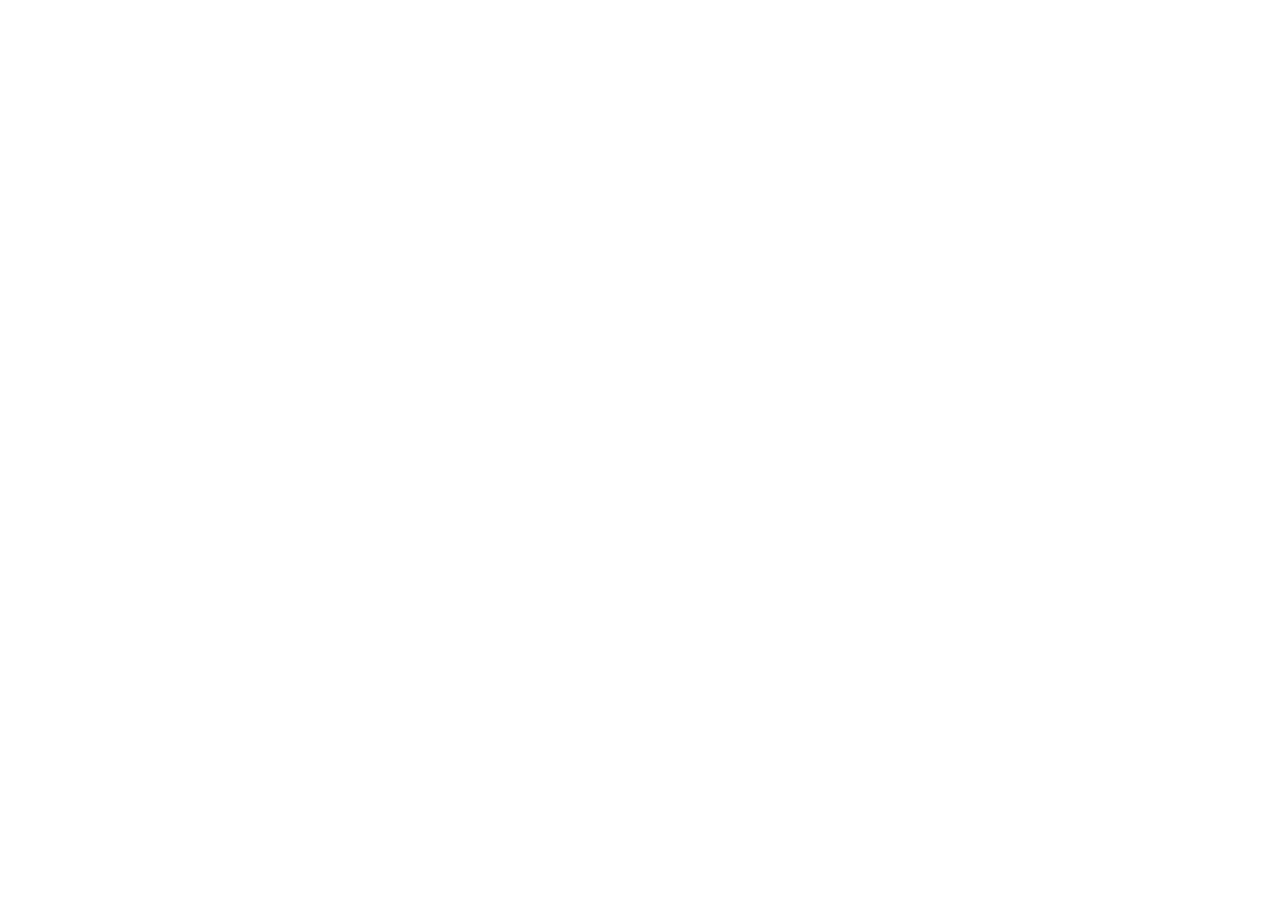
==== index.html @ 1ac429ce "The first part" ====
<!DOCTYPE html>
<html lang="en">
<head>
    <meta charset="UTF-8">
    <meta name="viewport" content="width=device-width, initial-scale=1.0">
    <title>Document</title>
    <link rel="stylesheet" href="style.css">
</head>

<body>
    
</body>
</html>
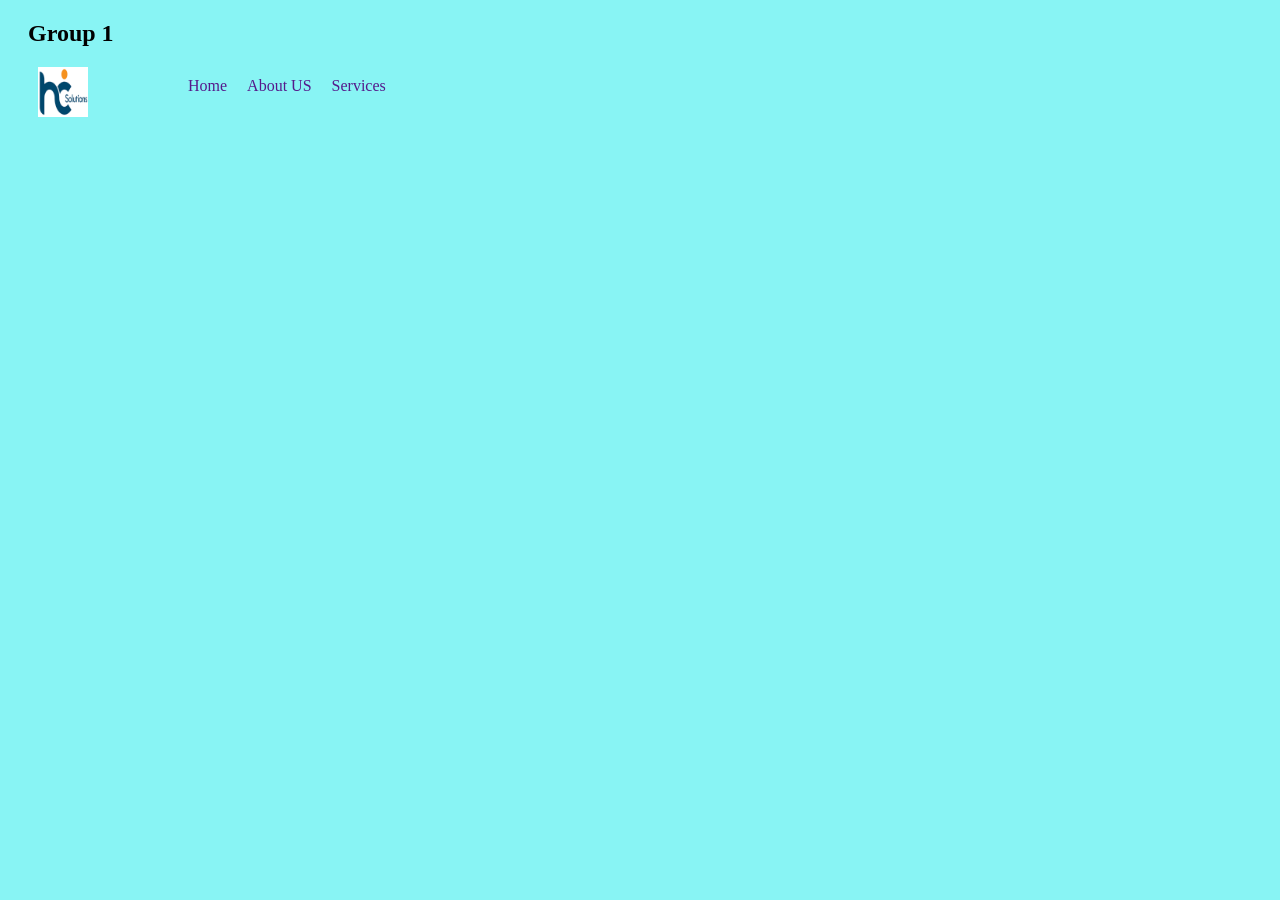
==== commit 51fc2e0b: "The header changes" ====
--- a/index.html
+++ b/index.html
@@ -8,6 +8,38 @@
 </head>
 
 <body>
-    
+    <header>
+        <h2>Group 1</h2>
+        <div class="part1">
+            <div class="logo">
+                <img src="logo512.png" alt="" width="50px">
+            </div>
+            <div class="link">
+                <a href="">Home</a>
+                <a href="">About US</a>
+                <a href="">Services</a>
+            </div>
+            
+        </div>
+        
+    </header>
+
+
+
+
+
+   <!-- Section part -->
+    <section>
+
+    </section>
+
+
+
+    <!-- footer part -->
+    <footer>
+
+    </footer>
+
+
 </body>
 </html>
--- a/style.css
+++ b/style.css
@@ -0,0 +1,19 @@
+* {
+    background-color: rgb(136, 244, 244);
+}
+h2 {
+    margin-left: 20px;  
+}
+.part1 {
+    display: flex; flex-direction: row; margin-left: 30px;
+}
+.link {
+    margin-left: 100px;
+  margin-top: 10px;
+  display: flex;
+   flex-direction: row;
+  gap: 20px;
+}
+.link a {
+    text-decoration: none;
+}
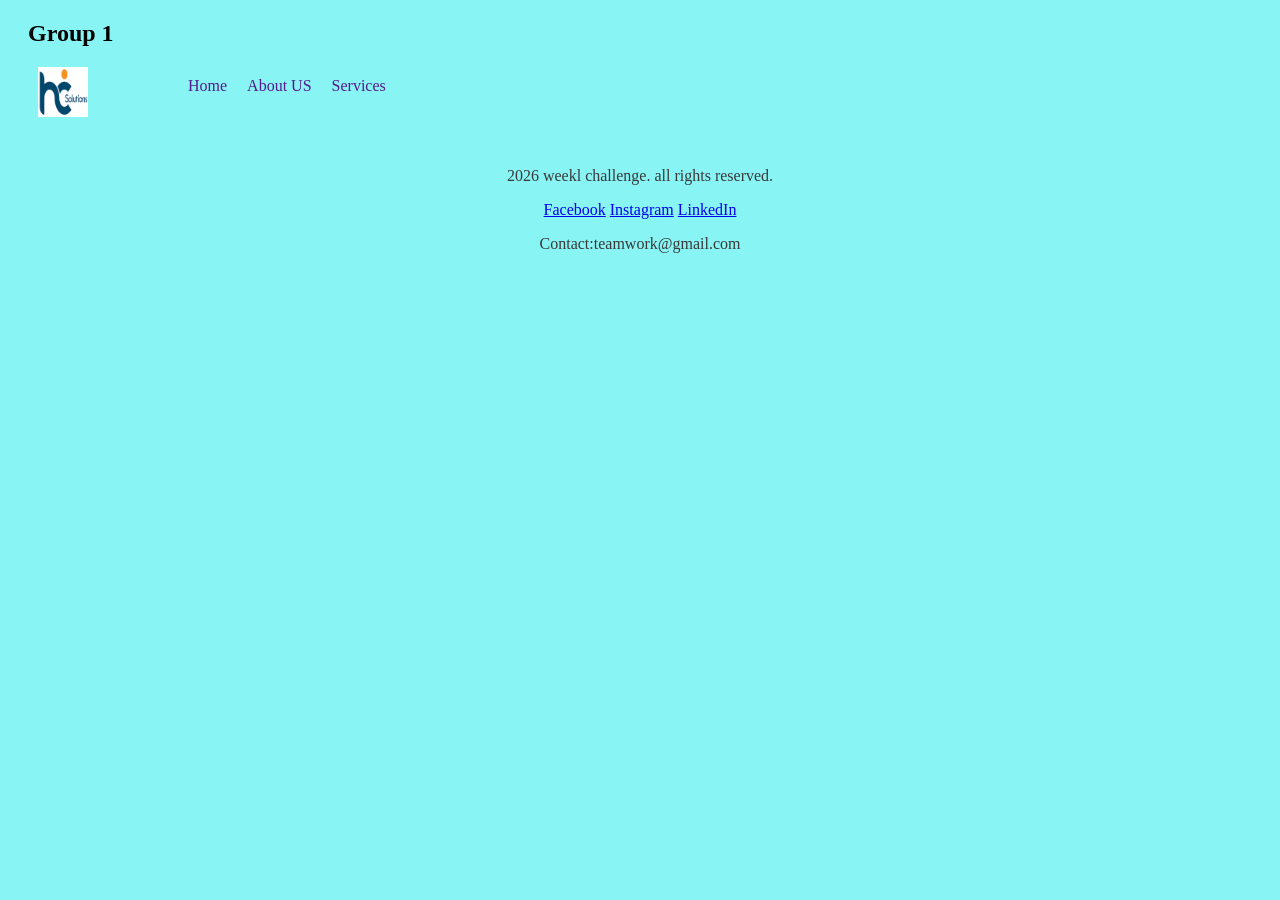
==== commit 065af3e8: "footer" ====
--- a/index.html
+++ b/index.html
@@ -38,6 +38,13 @@
     <!-- footer part -->
     <footer>
 
+    <p> 2026 weekl challenge. all rights reserved.</p>
+    <div>
+        <a href="#">Facebook</a>
+    <a href="#">Instagram</a>
+    <a href="#">LinkedIn</a>
+    </div>
+    <p>Contact:teamwork@gmail.com</p>
     </footer>
 
 
--- a/style.css
+++ b/style.css
@@ -17,3 +17,14 @@
 .link a {
     text-decoration: none;
 }
+
+footer{
+    background-color: rgb(136, 244, 244);
+    color: rgb(57, 57, 58);
+    text-align: center;
+    padding: 30px;
+    margin-top: 0 10px;
+}
+footer a:hover {
+    text-decoration-line: underline;
+}
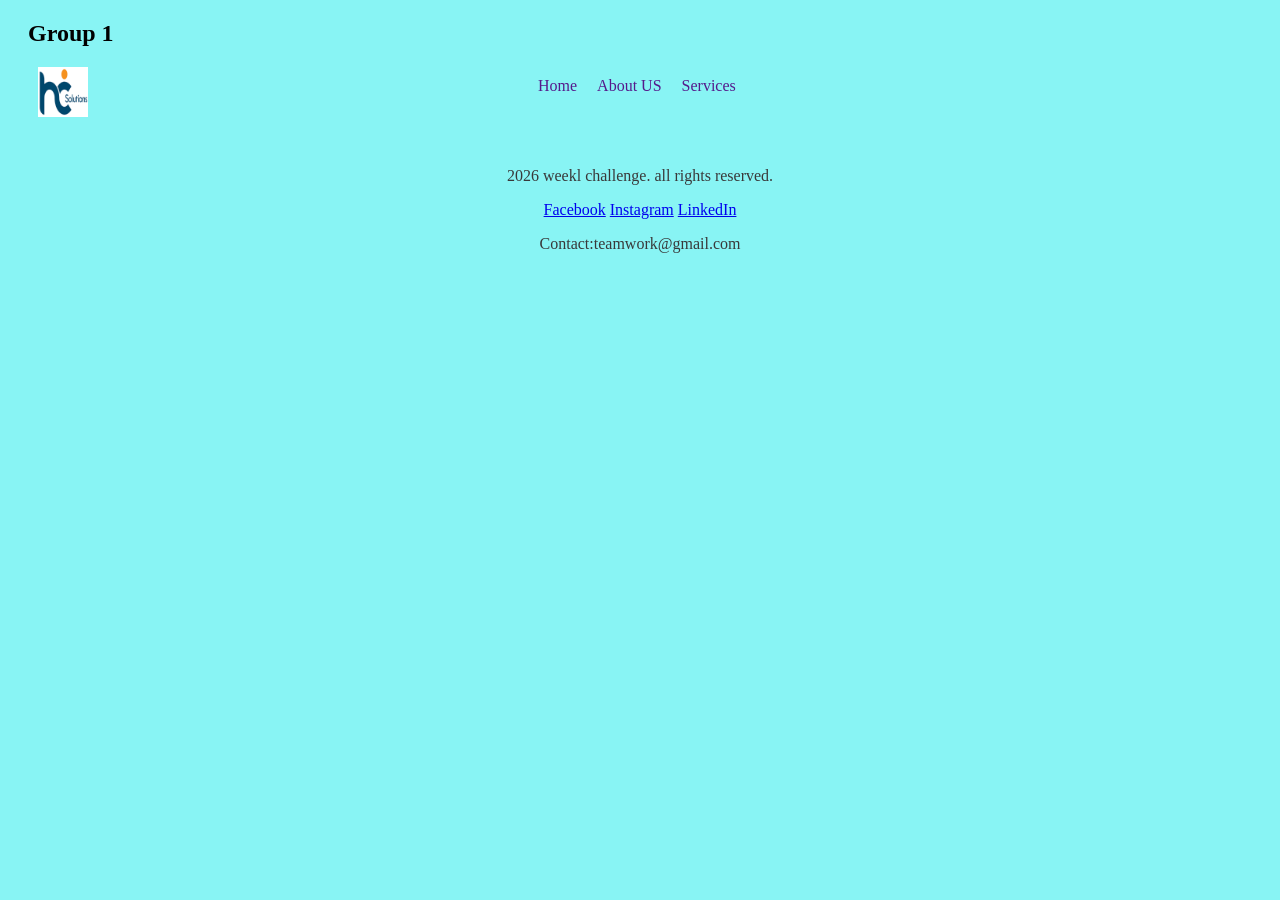
==== commit 91571a41: "marging the header" ====
--- a/index.html
+++ b/index.html
@@ -38,6 +38,7 @@
     <!-- footer part -->
     <footer>
 
+
     <p> 2026 weekl challenge. all rights reserved.</p>
     <div>
         <a href="#">Facebook</a>
--- a/style.css
+++ b/style.css
@@ -8,7 +8,7 @@
     display: flex; flex-direction: row; margin-left: 30px;
 }
 .link {
-    margin-left: 100px;
+    margin-left: 450px;
   margin-top: 10px;
   display: flex;
    flex-direction: row;
@@ -17,6 +17,7 @@
 .link a {
     text-decoration: none;
 }
+
 
 footer{
     background-color: rgb(136, 244, 244);
@@ -27,4 +28,4 @@
 }
 footer a:hover {
     text-decoration-line: underline;
-}+}
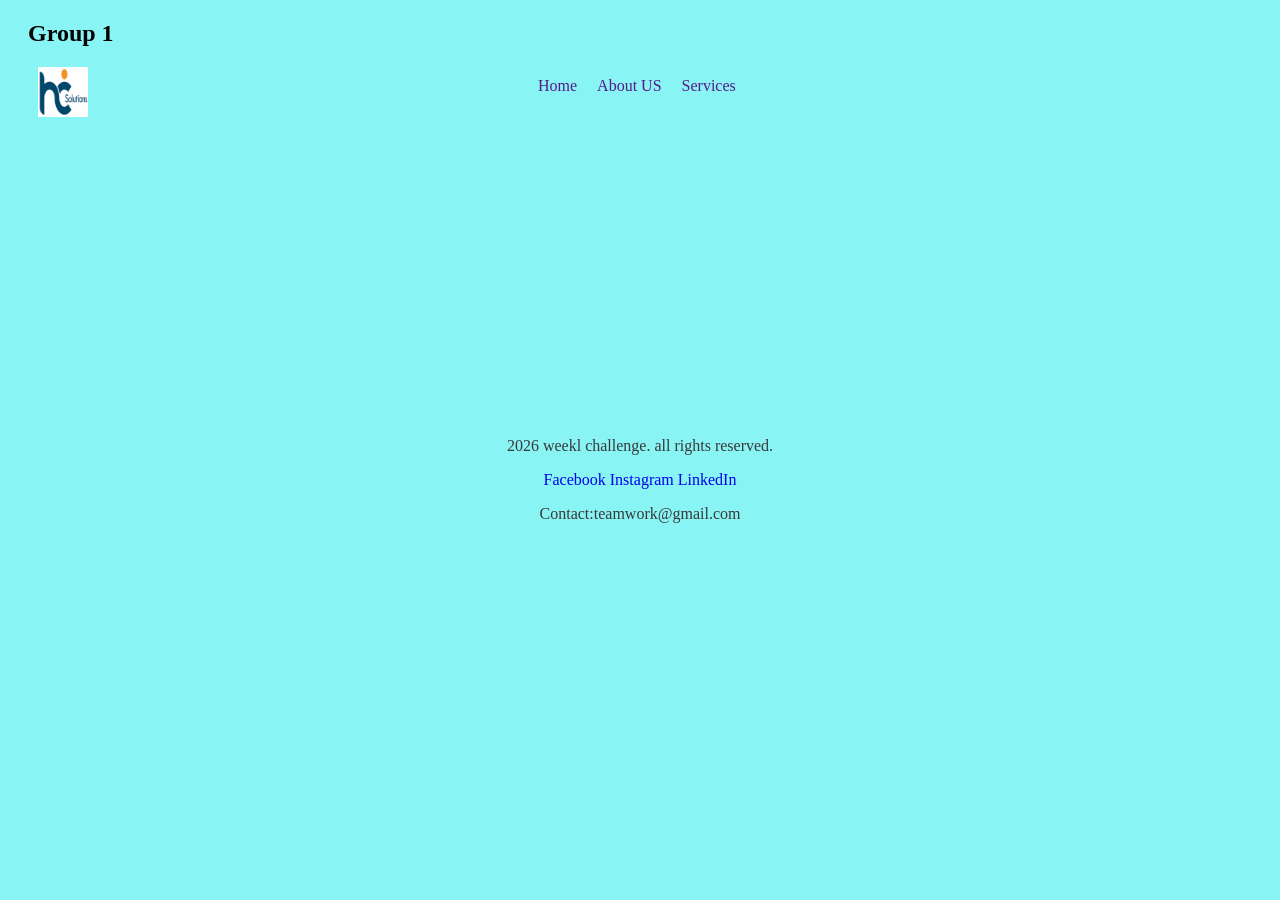
==== commit 546ce311: "footer edited" ====
--- a/index.html
+++ b/index.html
@@ -40,7 +40,7 @@
 
 
     <p> 2026 weekl challenge. all rights reserved.</p>
-    <div>
+    <div class="foot">
         <a href="#">Facebook</a>
     <a href="#">Instagram</a>
     <a href="#">LinkedIn</a>
--- a/style.css
+++ b/style.css
@@ -24,8 +24,14 @@
     color: rgb(57, 57, 58);
     text-align: center;
     padding: 30px;
-    margin-top: 0 10px;
+    margin-top: 270px;
+    
 }
-footer a:hover {
-    text-decoration-line: underline;
+.foot  a{
+    text-decoration: none;
+   
 }
+.foot {
+    gap: 20px;
+}
+
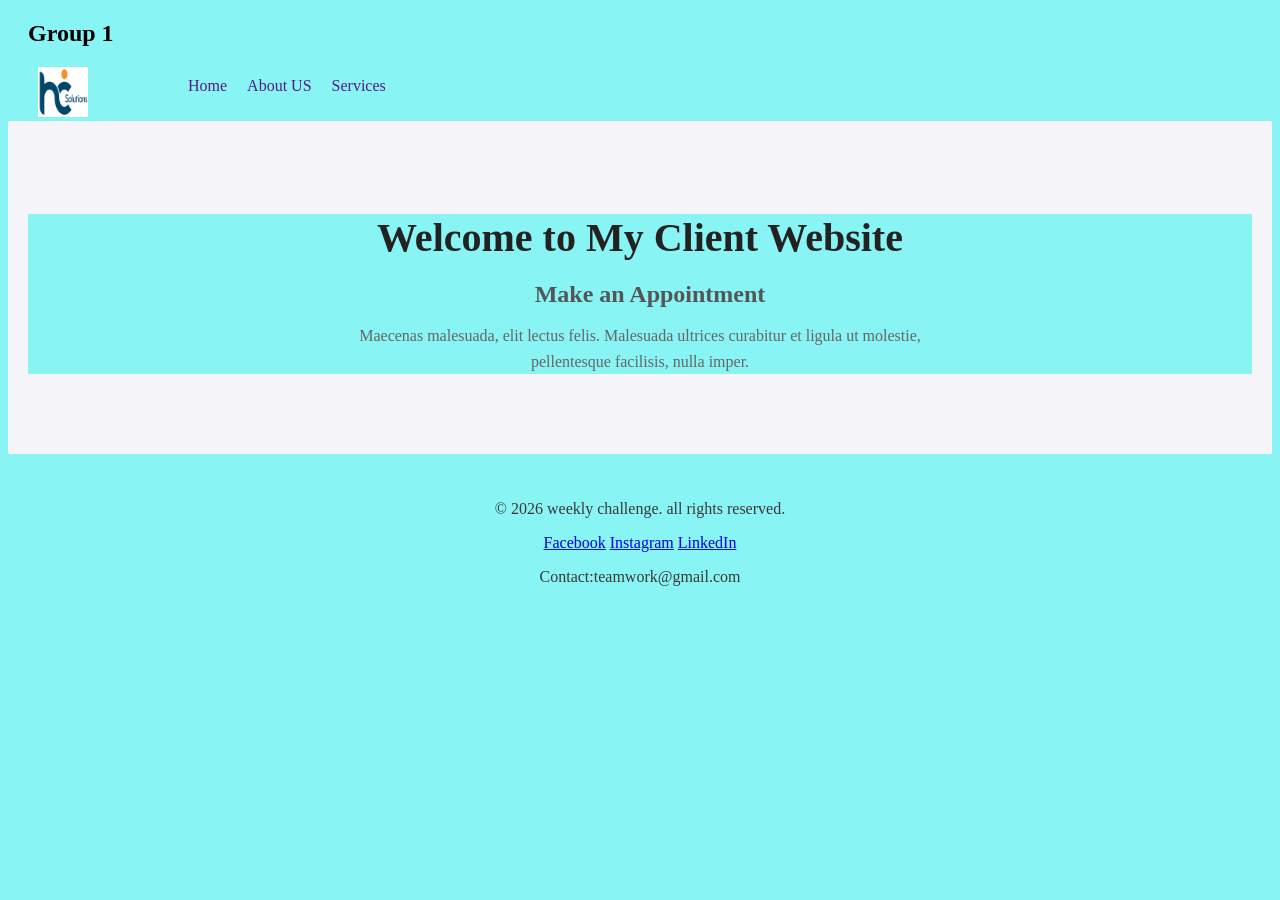
==== commit 719ede55: "Updated Title from Document To Group 1,added Body Section and Updated week to weekly in footer secti" ====
--- a/index.html
+++ b/index.html
@@ -3,12 +3,14 @@
 <head>
     <meta charset="UTF-8">
     <meta name="viewport" content="width=device-width, initial-scale=1.0">
-    <title>Document</title>
+    <title>Group 1</title>
     <link rel="stylesheet" href="style.css">
 </head>
 
 <body>
+
     <header>
+
         <h2>Group 1</h2>
         <div class="part1">
             <div class="logo">
@@ -24,23 +26,26 @@
         
     </header>
 
-
-
-
-
    <!-- Section part -->
+    
+<main class="hero-section">
     <section>
-
+        <h1>Welcome to My Client Website</h1>
+        <h2>Make an Appointment</h2>
+        <p>
+            Maecenas malesuada, elit lectus felis. 
+            Malesuada ultrices curabitur et ligula ut 
+            molestie, pellentesque facilisis, nulla imper.
+        </p>
     </section>
-
-
+    </main>
+    
 
     <!-- footer part -->
     <footer>
 
-
-    <p> 2026 weekl challenge. all rights reserved.</p>
-    <div class="foot">
+    <p>&copy; 2026 weekly challenge. all rights reserved.</p>
+    <div>
         <a href="#">Facebook</a>
     <a href="#">Instagram</a>
     <a href="#">LinkedIn</a>
--- a/style.css
+++ b/style.css
@@ -5,10 +5,12 @@
     margin-left: 20px;  
 }
 .part1 {
-    display: flex; flex-direction: row; margin-left: 30px;
+    display: flex; 
+    flex-direction: row; 
+    margin-left: 30px;
 }
 .link {
-    margin-left: 450px;
+    margin-left: 100px;
   margin-top: 10px;
   display: flex;
    flex-direction: row;
@@ -18,20 +20,38 @@
     text-decoration: none;
 }
 
+.hero-section {
+    text-align:center;
+    padding: 60px 20px;
+   background-color: #f4f4f9;
+}
+
+.hero-section h1 {
+    font-size:2.5rem;
+    margin-bottom: 10px;
+    color:#222;
+
+}
+.hero-section h2 {
+    font-size:1.5rem;
+    color:#555;
+    margin-bottom: 15px;
+
+}
+.hero-section p{
+    max-width: 600px;
+    margin: 0 auto 20px auto;
+    color:#666;
+    line-height:1.6;
+}
 
 footer{
     background-color: rgb(136, 244, 244);
     color: rgb(57, 57, 58);
     text-align: center;
     padding: 30px;
-    margin-top: 270px;
-    
+    margin-top: 0 10px;
 }
-.foot  a{
-    text-decoration: none;
-   
-}
-.foot {
-    gap: 20px;
-}
-
+footer a:hover {
+    text-decoration-line: underline;
+}
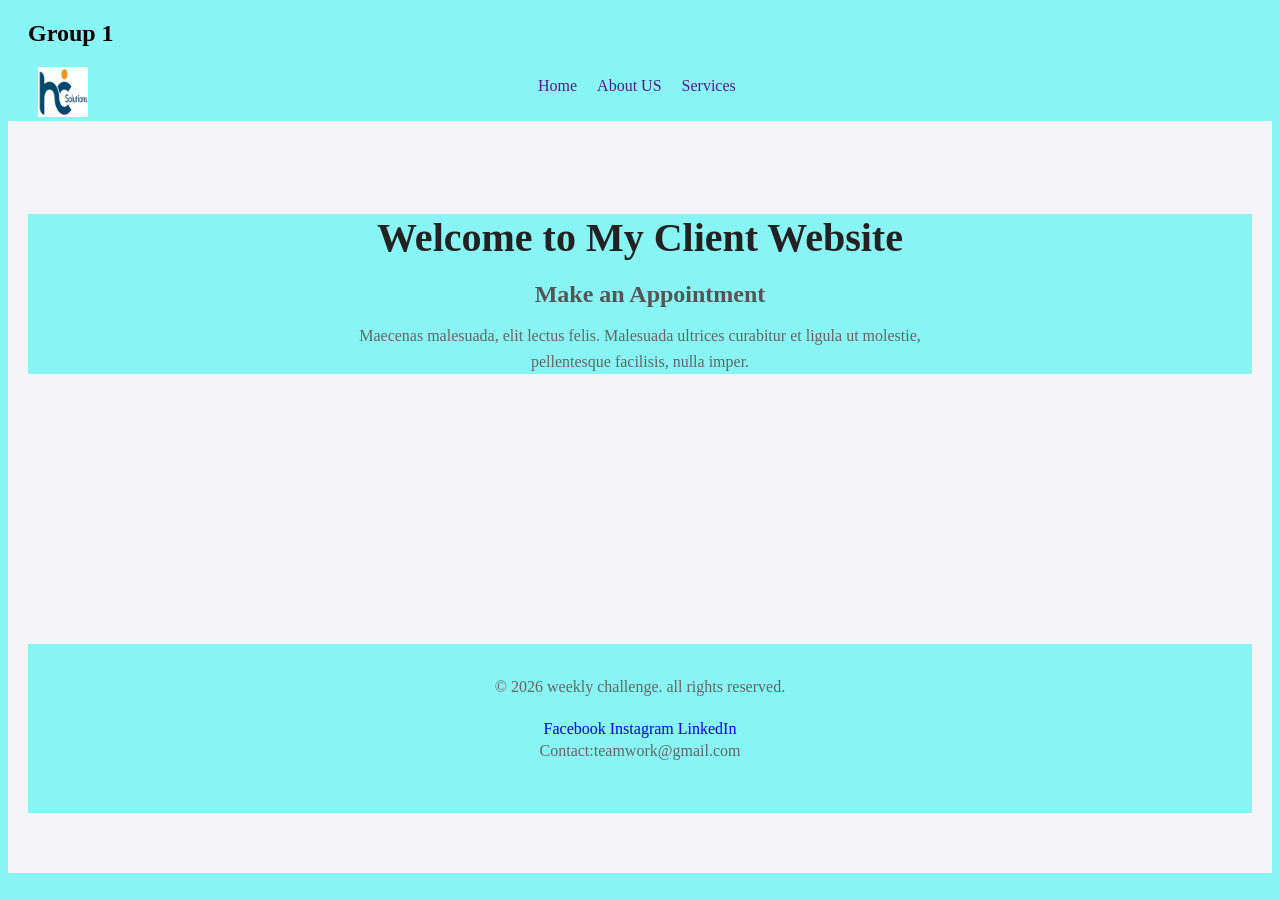
==== commit 0581808a: "Merge branch 'main' into header" ====
--- a/index.html
+++ b/index.html
@@ -38,14 +38,20 @@
             molestie, pellentesque facilisis, nulla imper.
         </p>
     </section>
-    </main>
+    
     
 
     <!-- footer part -->
     <footer>
 
+
+
+  
+    <div class="foot">
+
     <p>&copy; 2026 weekly challenge. all rights reserved.</p>
     <div>
+
         <a href="#">Facebook</a>
     <a href="#">Instagram</a>
     <a href="#">LinkedIn</a>
--- a/style.css
+++ b/style.css
@@ -10,7 +10,7 @@
     margin-left: 30px;
 }
 .link {
-    margin-left: 100px;
+    margin-left: 450px;
   margin-top: 10px;
   display: flex;
    flex-direction: row;
@@ -19,6 +19,7 @@
 .link a {
     text-decoration: none;
 }
+
 
 .hero-section {
     text-align:center;
@@ -45,13 +46,20 @@
     line-height:1.6;
 }
 
+
 footer{
     background-color: rgb(136, 244, 244);
     color: rgb(57, 57, 58);
     text-align: center;
     padding: 30px;
-    margin-top: 0 10px;
+    margin-top: 270px;
+    
 }
-footer a:hover {
-    text-decoration-line: underline;
-}+.foot  a{
+    text-decoration: none;
+   
+}
+.foot {
+    gap: 20px;
+}
+
